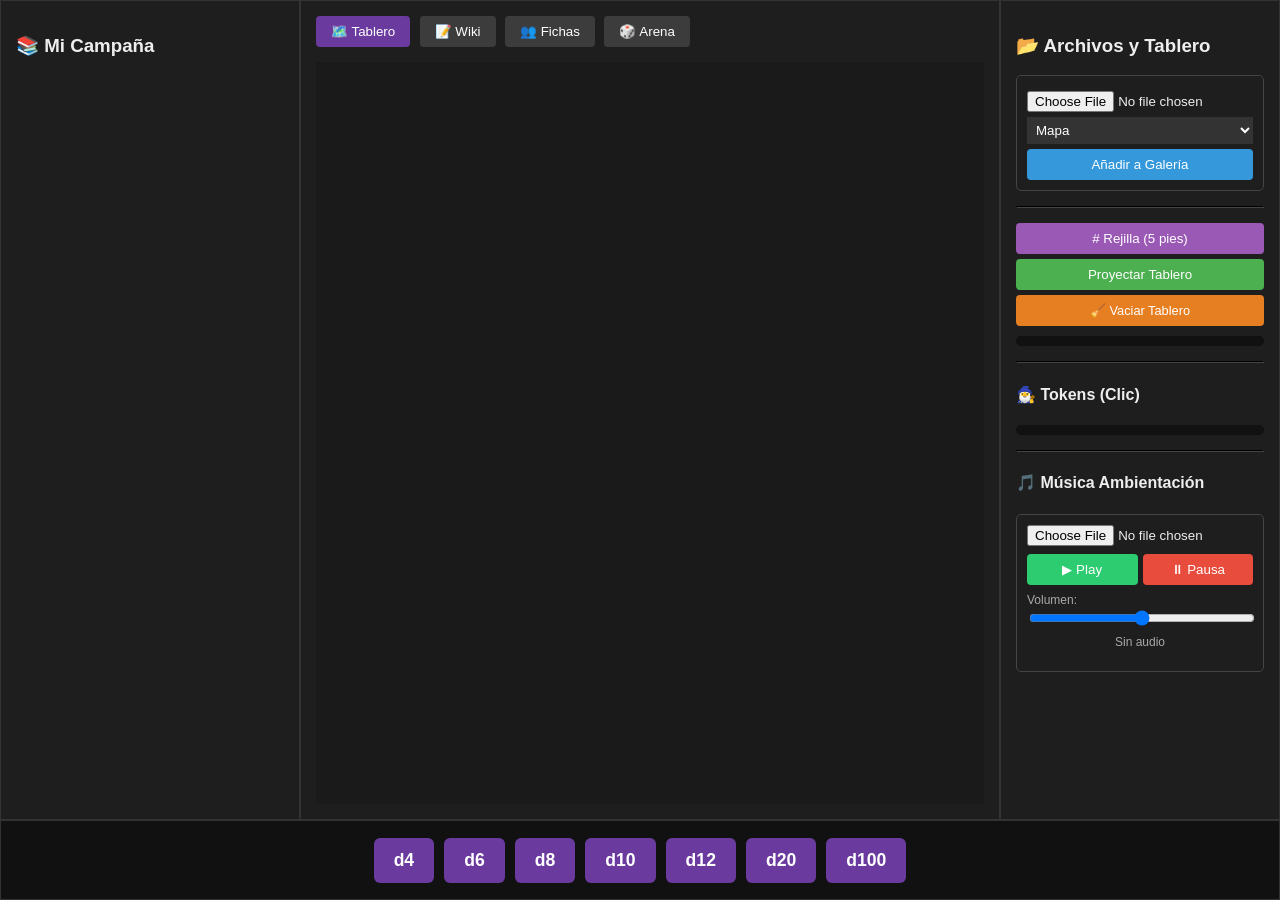
==== index.html @ 4e3e4007 "Add files via upload" ====
<!DOCTYPE html>
<html lang="es">
<head>
    <meta charset="UTF-8">
    <title>DM VTT Master - Panel</title>
    <link rel="stylesheet" href="estilos.css">
</head>
<body class="dm-layout">

    <div id="menu-token" class="context-menu">
        <button onclick="accionToken('visibilidad')">👁️ Ocultar / Mostrar</button>
        <button onclick="accionToken('escala')">📏 Cambiar Tamaño</button>
        <div style="padding: 5px; text-align: center;"><label>🎨 Color: <input type="color" id="color-token" onchange="accionToken('color', this.value)"></label></div>
        <hr style="border-color:#555; margin: 5px 0;">
        <button onclick="accionToken('borrar')" style="color: #ff6b6b;">🗑️ Borrar Token</button>
        <button onclick="cerrarMenuToken()" style="font-size: 0.8rem; color: #aaa;">❌ Cerrar</button>
    </div>

    <aside class="dm-panel">
        <h3>📚 Mi Campaña</h3>
        <ul id="arbol-glosario"></ul>
    </aside>

    <main class="dm-panel" style="display:flex; flex-direction:column;">
        <nav class="dm-pestanas">
            <button onclick="cambiarVista('vista-mapa-dm')" class="activa">🗺️ Tablero</button>
            <button onclick="cambiarVista('vista-editor')">📝 Wiki</button>
            <button onclick="cambiarVista('vista-fichas')">👥 Fichas</button>
            <button onclick="cambiarVista('vista-dados')">🎲 Arena</button>
        </nav>

        <div id="vista-mapa-dm" class="dm-vista activa">
            <div class="centrador-mapa" onclick="cerrarMenuToken()">
                <div id="wrapper-mapa" class="wrapper-mapa" style="display: none;">
                    <img id="img-mapa" class="img-mapa" src="">
                    <div id="capa-rejilla" class="rejilla"></div>
                </div>
            </div>
        </div>

        <div id="vista-editor" class="dm-vista">
            <input type="text" id="editor-titulo" placeholder="Título..." oninput="guardarArticuloActual()">
            <textarea id="editor-contenido" placeholder="Historia, notas..." oninput="guardarArticuloActual()"></textarea>
        </div>

        <div id="vista-fichas" class="dm-vista">
            <div style="margin-bottom: 15px; display: flex; gap: 10px;">
                <button onclick="crearFichaNueva()" style="background: #2ecc71; color: white;">+ Nueva Ficha</button>
                <button onclick="exportarFichaSeleccionada()" style="background: #f1c40f; color: black;">💾 Exportar</button>
                <label style="background: #3498db; color: white; padding: 5px 10px; cursor: pointer; border-radius: 4px;">📥 Importar <input type="file" id="input-importar-ficha" accept=".json" style="display:none;"></label>
            </div>
            <div style="display: grid; grid-template-columns: 200px 1fr; gap: 15px; height: calc(100% - 50px);">
                <div style="background: #111; padding: 10px; border-radius: 5px; overflow-y: auto;" id="lista-fichas-ui"></div>
                <div id="editor-ficha-ui" style="display: none; background: #222; padding: 15px; border-radius: 5px; overflow-y: auto;">
                    <input type="text" id="ficha-nombre" class="input-ficha" style="font-size:1.5rem; font-weight:bold; border-bottom:2px solid #555;" placeholder="Nombre..." oninput="guardarFichaActual()">
                    <div class="grid-stats-dm">
                        <div><label>HP:</label><input type="text" id="ficha-hp" class="input-ficha" oninput="guardarFichaActual()"></div>
                        <div><label>CA:</label><input type="text" id="ficha-ca" class="input-ficha" oninput="guardarFichaActual()"></div>
                        <div><label>Iniciativa:</label><input type="text" id="ficha-ini" class="input-ficha" oninput="guardarFichaActual()"></div>
                        <div><label>Velocidad:</label><input type="text" id="ficha-vel" class="input-ficha" oninput="guardarFichaActual()"></div>
                    </div>
                    <div class="grid-atributos-dm" style="margin-top: 15px;">
                        <div><label>FUE</label><input type="text" id="ficha-fue" class="input-ficha" oninput="guardarFichaActual()"></div>
                        <div><label>DES</label><input type="text" id="ficha-des" class="input-ficha" oninput="guardarFichaActual()"></div>
                        <div><label>CON</label><input type="text" id="ficha-con" class="input-ficha" oninput="guardarFichaActual()"></div>
                        <div><label>INT</label><input type="text" id="ficha-int" class="input-ficha" oninput="guardarFichaActual()"></div>
                        <div><label>SAB</label><input type="text" id="ficha-sab" class="input-ficha" oninput="guardarFichaActual()"></div>
                        <div><label>CAR</label><input type="text" id="ficha-car" class="input-ficha" oninput="guardarFichaActual()"></div>
                    </div>
                    <textarea id="ficha-notas" style="width: 100%; height: 150px; background: #111; color: white; border: 1px solid #444; padding: 10px; margin-top:10px;" oninput="guardarFichaActual()" placeholder="Notas..."></textarea>
                    <button onclick="borrarFichaActual()" style="background: #e74c3c; color: white; margin-top: 10px;">Borrar Ficha</button>
                </div>
            </div>
        </div>

        <div id="vista-dados" class="dm-vista">
            <div id="arena-3d" style="height:100%; display:flex; justify-content:center; align-items:center;">
                <p style="color: #666; text-align: center;">Lanza un dado en el panel inferior</p>
            </div>
        </div>
    </main>

    <aside id="gestor-tablero" class="dm-panel">
        <h3>📂 Archivos y Tablero</h3>
        <div style="background: #1e1e1e; padding: 10px; border-radius: 5px; border: 1px solid #444;">
            <input type="file" id="input-archivo" accept="image/*" style="width: 100%; margin: 5px 0;">
            <select id="tipo-archivo" style="width: 100%; padding: 5px; background: #333; color: white; border: none;">
                <option value="mapa">Mapa</option>
                <option value="token">Token</option>
            </select>
            <button id="btn-guardar-galeria" style="background: #3498db; color: white; width: 100%; margin-top: 5px;">Añadir a Galería</button>
        </div>
        <hr style="border-color: #444; margin: 15px 0;">
        <button id="btn-toggle-rejilla" style="background: #9b59b6; color: white; width: 100%; margin-bottom: 5px;"># Rejilla (5 pies)</button>
        <button id="btn-enviar-mapa" style="background: #4CAF50; color: white; width: 100%; margin-bottom: 5px;">Proyectar Tablero</button>
        <button onclick="vaciarTablero()" style="background: #e67e22; color: white; width: 100%; font-size: 0.8rem;">🧹 Vaciar Tablero</button>
        <div id="galeria-mapas" class="contenedor-galeria" style="margin-top:10px;"></div>
        <hr style="border-color: #444; margin: 15px 0;">
        <h4>🧙‍♂️ Tokens (Clic)</h4>
        <div id="galeria-tokens" class="contenedor-galeria"></div>
        
        <hr style="border-color: #444; margin: 15px 0;">
        <h4>🎵 Música Ambientación</h4>
        <div style="background: #1e1e1e; padding: 10px; border-radius: 5px; border: 1px solid #444;">
            <input type="file" id="input-audio" accept="audio/*" style="width: 100%; margin-bottom: 8px;">
            <div style="display: flex; gap: 5px; margin-bottom: 5px;">
                <button id="btn-play-audio" style="background: #2ecc71; color: white; flex: 1;">▶ Play</button>
                <button id="btn-pause-audio" style="background: #e74c3c; color: white; flex: 1;">⏸ Pausa</button>
            </div>
            <label style="font-size: 0.75rem; color:#aaa;">Volumen:</label>
            <input type="range" id="volume-audio" min="0" max="1" step="0.1" value="0.5" style="width: 100%;">
            <p id="status-audio" style="font-size: 0.75rem; color: #aaa; text-align: center; margin-top:5px;">Sin audio</p>
        </div>
    </aside>

    <footer id="controles-rapidos" class="dm-panel">
        <button class="btn-dado" onclick="lanzarDado(4)">d4</button>
        <button class="btn-dado" onclick="lanzarDado(6)">d6</button>
        <button class="btn-dado" onclick="lanzarDado(8)">d8</button>
        <button class="btn-dado" onclick="lanzarDado(10)">d10</button>
        <button class="btn-dado" onclick="lanzarDado(12)">d12</button>
        <button class="btn-dado" onclick="lanzarDado(20)">d20</button>
        <button class="btn-dado" onclick="lanzarDado(100)">d100</button>
    </footer>

    <audio id="audio-ambiente-dm" loop></audio>
 <script src="https://cdn.jsdelivr.net/npm/@supabase/supabase-js@2"></script>

    <script>
      const supabaseUrl = 'https://kbaxoysuotwwrolybenw.supabase.co';
      const supabaseKey = 'sb_publishable_ethKeei2lOPZUEXpkWr8bQ_DcbplFdt';
      const supabaseClient = window.supabase.createClient(supabaseUrl, supabaseKey);
      const canalVTT = supabaseClient.channel('sala-partida');
    </script>

    <script src="dm.js"></script>
</body>
</html>
---- estilos.css ----
/* --- VARIABLES GLOBALES --- */
:root { --bg: #121212; --panel: #1e1e1e; --accent: #6a3a9e; --accent-hover: #502b75; --text: #eee; --border: #333; }
body { margin: 0; font-family: 'Segoe UI', Tahoma, sans-serif; background: var(--bg); color: var(--text); overflow: hidden; }
button { cursor: pointer; border: none; border-radius: 4px; padding: 8px 12px; transition: 0.2s; }
button:hover { filter: brightness(1.2); }

/* ========================================= */
/* LAYOUT DM (DIRECTOR DE JUEGO) */
/* ========================================= */
body.dm-layout { display: grid; grid-template-columns: 300px 1fr 280px; grid-template-rows: 1fr 80px; height: 100vh; }
.dm-panel { border: 1px solid var(--border); padding: 15px; overflow-y: auto; background: var(--panel); }
#controles-rapidos { grid-column: 1 / 4; display: flex; justify-content: center; align-items: center; gap: 10px; background: #111; }
.dm-pestanas button { background: #3c3c3c; color: white; padding: 8px 15px; margin-right: 5px; }
.dm-pestanas button.activa { background: var(--accent); }
.dm-vista { display: none; height: calc(100% - 40px); margin-top: 15px; }
.dm-vista.activa { display: block; }

/* Menús y Formularios DM */
#editor-titulo { width: 100%; padding: 10px; font-size: 1.5rem; background: #333; color: white; border: none; margin-bottom: 10px; box-sizing: border-box; }
#editor-contenido { width: 100%; height: 80%; padding: 10px; background: #333; color: white; border: none; resize: none; box-sizing: border-box; font-family: inherit;}
ul { list-style-type: none; padding-left: 20px; }
.item-wiki { margin: 5px 0; display: flex; justify-content: space-between; }
.nombre-wiki { cursor: pointer; flex-grow: 1; padding: 5px; border-radius: 4px; }
.nombre-wiki:hover { background: #333; color: #4CAF50; }
.btn-mini { background: #444; color: white; padding: 2px 5px; font-size: 0.8rem; margin-left: 5px; }
.contenedor-galeria { display: flex; flex-wrap: wrap; gap: 5px; max-height: 120px; overflow-y: auto; background: #111; padding: 5px; border-radius: 5px; }
.item-galeria { width: 48px; height: 48px; background-size: cover; background-position: center; cursor: pointer; border: 2px solid transparent; border-radius: 4px; }
.item-galeria:hover { border-color: var(--accent); transform: scale(1.05); }

/* Fichas DM */
.item-lista-ficha { padding: 10px; background: #333; margin-bottom: 5px; cursor: pointer; border-radius: 4px; }
.item-lista-ficha:hover { background: #2ecc71; color: white; }
.item-lista-ficha.activa { border-left: 4px solid #2ecc71; background: #111; }
.input-ficha { width: 100%; padding: 8px; background: #111; border: 1px solid #444; color: white; box-sizing: border-box; border-radius: 3px; margin-bottom: 5px;}
.grid-stats-dm { display: grid; grid-template-columns: repeat(4, 1fr); gap: 10px; text-align: center; font-weight: bold; }
.grid-atributos-dm { display: grid; grid-template-columns: repeat(6, 1fr); gap: 5px; text-align: center; }
.grid-atributos-dm label { display: block; font-size: 0.8rem; color: #aaa; margin-bottom: 3px; }

/* Menú Contextual Token */
.context-menu { display: none; position: absolute; background: #2c3e50; border: 2px solid #34495e; box-shadow: 0 10px 20px rgba(0,0,0,0.5); z-index: 1000; padding: 5px; border-radius: 8px; width: 160px; }
.context-menu button { display: block; width: 100%; text-align: left; background: none; color: white; padding: 8px; margin: 2px 0; border: none; }
.context-menu button:hover { background: #34495e; }

/* ========================================= */
/* LAYOUT JUGADORES (APP UNIFICADA) */
/* ========================================= */
body.player-layout { display: flex; flex-direction: column; height: 100vh; background: #0b0b0b; }
.player-nav { display: flex; background: #161617; padding: 10px; gap: 10px; z-index: 100; border-bottom: 1px solid var(--border); justify-content: center; align-items: center; }
.player-nav button { padding: 10px 20px; background: #222; color: white; border: 1px solid #333; font-weight: bold; font-size: 1rem; border-radius: 6px;}
.player-nav button.activa { background: var(--accent); border-color: var(--accent-hover); }

/* Vistas de Jugadores */
.player-vista { display: none; flex: 1; position: relative; overflow-y: auto; }
.player-vista.activa { display: flex; }

/* Contenedores Jugador */
.player-ficha-container { max-width: 800px; margin: 20px auto; background: var(--panel); padding: 20px; border-radius: 8px; border: 1px solid var(--border); width: 100%; align-self: flex-start;}
.grid-stats-player { display: grid; grid-template-columns: repeat(4, 1fr); gap: 10px; text-align: center; margin-bottom: 20px; }
.grid-atributos-player { display: grid; grid-template-columns: repeat(6, 1fr); gap: 10px; text-align: center; }
.stat-box { background: #111; padding: 15px; border-radius: 8px; border: 1px solid #333; }
.stat-box label { display: block; font-size: 0.8rem; color: #aaa; margin-bottom: 5px; }
.stat-box div { font-size: 1.5rem; font-weight: bold; color: #4CAF50; margin-bottom: 5px; }
.stat-box button { width: 100%; background: var(--accent); color: white; font-weight: bold; }
#notas-privadas-jugador { width: 100%; height: 250px; background: #111; color: white; padding: 10px; border-radius: 4px; border: 1px solid #444; resize: none; box-sizing: border-box; font-family: inherit;}

/* Bandeja de dados Jugador */
.player-dados-container { max-width: 600px; margin: 20px auto; display: grid; grid-template-columns: repeat(3, 1fr); gap: 15px; width: 100%; align-content: start; }
.player-dados-container button { padding: 20px; font-size: 1.5rem; background: #34495e; color: white; font-weight: bold; border-radius: 8px; }
.player-dados-container button:hover { background: #2c3e50; }

/* ========================================= */
/* ELEMENTOS COMPARTIDOS (MAPA, REJILLA, TOKENS, DADOS 3D) */
/* ========================================= */
.centrador-mapa {
    overflow: auto; 
    width: 100%;
    height: 100%;
    background-color: #1a1a1a; 
}
.wrapper-mapa {
    position: relative;
    display: inline-block; 
    margin: 0 auto;
}
.img-mapa {
    display: block;
    max-width: none 
    width: auto;
    height: auto;
}
.rejilla {
    position: absolute;
    inset: 0;
    width: 100%;
    height: 100%;
    background-image:
        linear-gradient(to right, rgba(255,255,255,0.15) 1px, transparent 1px),
        linear-gradient(to bottom, rgba(255,255,255,0.15) 1px, transparent 1px);
    

    background-size: 50px 50px; 
    
    pointer-events: none;
    display: none;
    z-index: 5;
}
.rejilla.activa { display: block; }

.token-dm, .token-jugador { position: absolute; border-radius: 50%; border: 3px solid; box-shadow: 0 4px 10px rgba(0,0,0,0.8); transform: translate(-50%, -50%); background-size: cover; background-position: center; z-index: 10; }
.token-dm { cursor: grab; user-select: none; }
.token-dm:active { cursor: grabbing; }
.token-oculto { opacity: 0.4; filter: grayscale(80%); border-style: dashed; }

.btn-dado { background: var(--accent); color: white; padding: 12px 20px; font-size: 1.1rem; font-weight: bold; border-radius: 6px; }
.contenedor-dado-animado { display: flex; flex-direction: column; justify-content: center; align-items: center; perspective: 1000px; }
.dado-visual { background: linear-gradient(135deg, #6a3a9e, #3b195e); color: white; font-weight: bold; display: flex; justify-content: center; align-items: center; box-shadow: inset 0 0 15px rgba(255,255,255,0.2); }
.forma-d4 { clip-path: polygon(50% 0%, 0% 100%, 100% 100%); align-items: flex-end; padding-bottom: 15px; }
.forma-d6 { border-radius: 12px; }
.forma-d8 { clip-path: polygon(50% 0%, 100% 50%, 50% 100%, 0% 50%); }
.forma-d10 { clip-path: polygon(50% 0%, 100% 40%, 50% 100%, 0% 40%); }
.forma-d12 { clip-path: polygon(25% 0%, 75% 0%, 100% 50%, 75% 100%, 25% 100%, 0% 50%); }
.forma-d20 { clip-path: polygon(50% 0%, 100% 25%, 100% 75%, 50% 100%, 0% 75%, 0% 25%); }
.forma-d100 { border-radius: 50%; }

.rodando { animation: botarYRodar 0.6s cubic-bezier(0.36, 0, 0.66, -0.56) forwards; }
@keyframes botarYRodar { 0% { transform: translateY(-120px) rotate(-180deg) scale(0.6); opacity: 0; } 50% { transform: translateY(15px) rotate(90deg) scale(1.1); opacity: 1; } 100% { transform: translateY(0) rotate(360deg) scale(1); } }

/* Alerta de dados Jugador (esquina) */
#notificacion-dados-3d { position: fixed; bottom: 30px; right: 30px; background: rgba(20, 20, 20, 0.95); border: 2px solid var(--accent); padding: 20px; border-radius: 15px; box-shadow: 0 10px 30px rgba(0,0,0,0.8); transform: translateX(200%); transition: transform 0.4s cubic-bezier(0.175, 0.885, 0.32, 1.275); z-index: 500; }
#notificacion-dados-3d.mostrar { transform: translateX(0); }
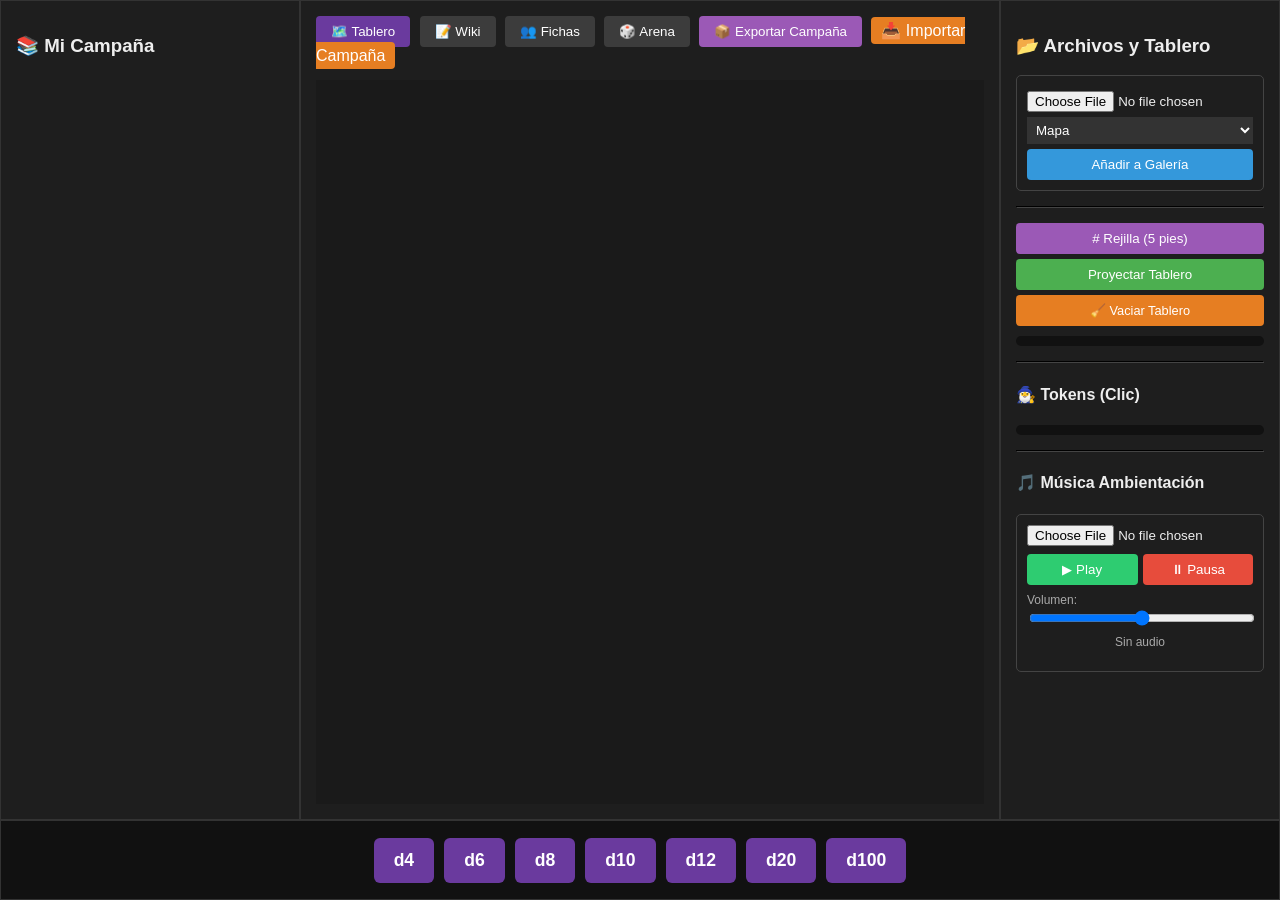
==== commit d1e031ab: "Update index.html" ====
--- a/index.html
+++ b/index.html
@@ -27,6 +27,26 @@
             <button onclick="cambiarVista('vista-editor')">📝 Wiki</button>
             <button onclick="cambiarVista('vista-fichas')">👥 Fichas</button>
             <button onclick="cambiarVista('vista-dados')">🎲 Arena</button>
+            <button onclick="exportarCampañaCompleta()"
+style="background:#9b59b6;color:white;">
+📦 Exportar Campaña
+</button>
+
+<label style="
+background:#e67e22;
+color:white;
+padding:5px 10px;
+cursor:pointer;
+border-radius:4px;
+">
+📥 Importar Campaña
+<input
+type="file"
+id="importar-campaña"
+accept=".json"
+style="display:none;"
+onchange="importarCampañaCompleta(this.files[0])">
+</label>
         </nav>
 
         <div id="vista-mapa-dm" class="dm-vista activa">
@@ -135,4 +155,4 @@
 
     <script src="dm.js"></script>
 </body>
-</html>+</html>
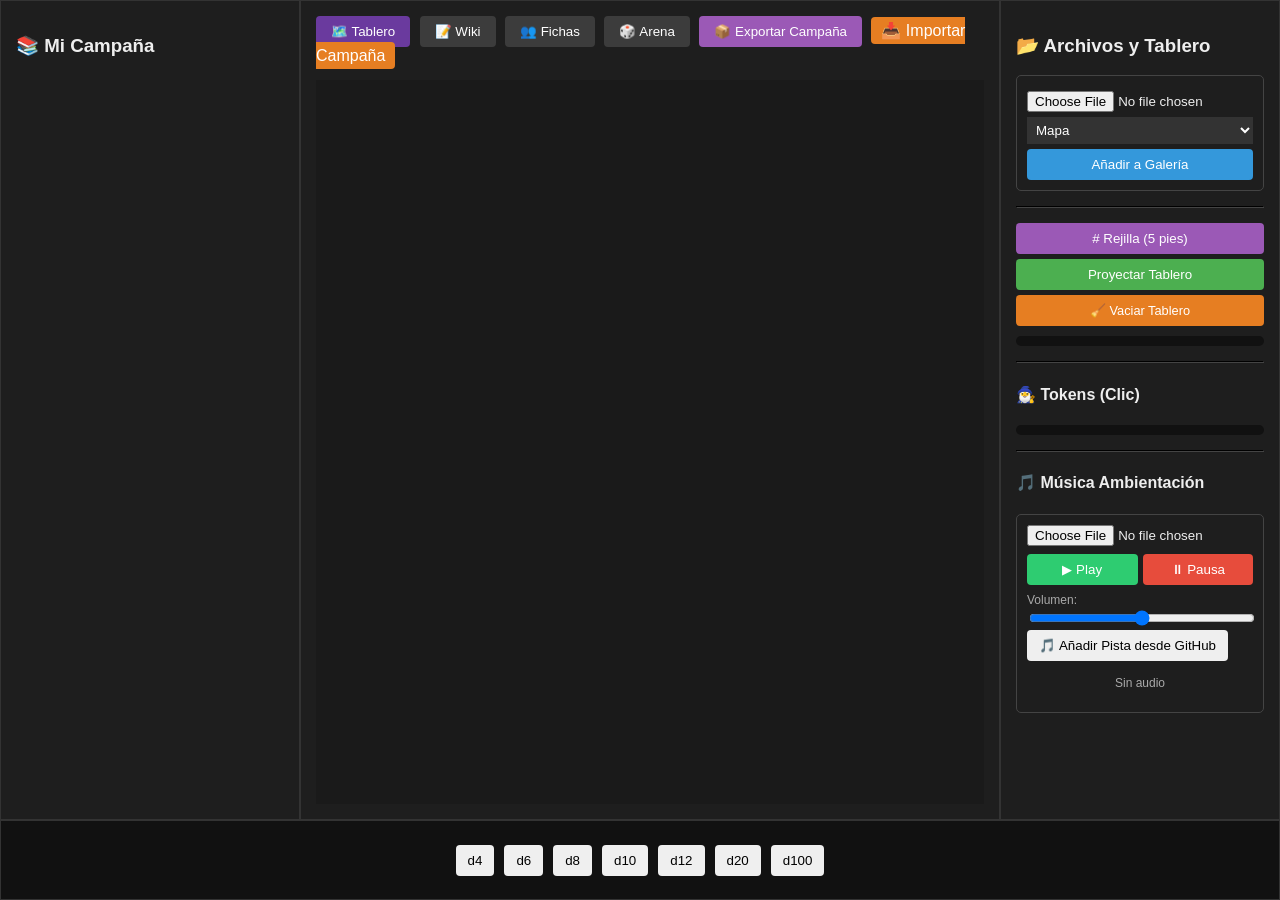
==== commit 345e6fef: "Update index.html" ====
--- a/index.html
+++ b/index.html
@@ -64,6 +64,26 @@
         </div>
 
         <div id="vista-fichas" class="dm-vista">
+            <hr style="margin:20px 0;border-color:#444;">
+
+<h3 style="color:#2ecc71;">🎒 Inventario</h3>
+
+<button onclick="añadirItemInventario()"
+style="background:#3498db;color:white;margin-bottom:10px;">
++ Añadir objeto
+</button>
+
+<div id="lista-inventario"></div>
+
+<hr style="margin:20px 0;border-color:#444;">
+
+<h3 style="color:#2ecc71;">🎯 Habilidades</h3>
+<div id="lista-skills"></div>
+
+<hr style="margin:20px 0;border-color:#444;">
+
+<h3 style="color:#9b59b6;">🔮 Huecos de conjuro</h3>
+<div id="lista-conjuros"></div>
             <div style="margin-bottom: 15px; display: flex; gap: 10px;">
                 <button onclick="crearFichaNueva()" style="background: #2ecc71; color: white;">+ Nueva Ficha</button>
                 <button onclick="exportarFichaSeleccionada()" style="background: #f1c40f; color: black;">💾 Exportar</button>
--- a/estilos.css
+++ b/estilos.css
@@ -71,48 +71,18 @@
 /* ========================================= */
 /* ELEMENTOS COMPARTIDOS (MAPA, REJILLA, TOKENS, DADOS 3D) */
 /* ========================================= */
-.centrador-mapa {
-    overflow: auto; 
-    width: 100%;
-    height: 100%;
-    background-color: #1a1a1a; 
-}
-.wrapper-mapa {
-    position: relative;
-    display: inline-block; 
-    margin: 0 auto;
-}
-.img-mapa {
-    display: block;
-    max-width: none 
-    width: auto;
-    height: auto;
-}
-.rejilla {
-    position: absolute;
-    inset: 0;
-    width: 100%;
-    height: 100%;
-    background-image:
-        linear-gradient(to right, rgba(255,255,255,0.15) 1px, transparent 1px),
-        linear-gradient(to bottom, rgba(255,255,255,0.15) 1px, transparent 1px);
-    
-
-    background-size: 50px 50px; 
-    
-    pointer-events: none;
-    display: none;
-    z-index: 5;
-}
+.centrador-mapa { overflow: auto; width: 100%; height: 100%; background-color: #1a1a1a; }
+.wrapper-mapa { position: relative; display: inline-block; margin: 0 auto; }
+.img-mapa { display: block; max-width: none; width: auto; height: auto; }
+.rejilla { position: absolute; inset: 0; width: 100%; height: 100%; background-image: linear-gradient(to right, rgba(255,255,255,0.15) 1px, transparent 1px), linear-gradient(to bottom, rgba(255,255,255,0.15) 1px, transparent 1px); background-size: 50px 50px; pointer-events: none; display: none; z-index: 5; }
 .rejilla.activa { display: block; }
-
 .token-dm, .token-jugador { position: absolute; border-radius: 50%; border: 3px solid; box-shadow: 0 4px 10px rgba(0,0,0,0.8); transform: translate(-50%, -50%); background-size: cover; background-position: center; z-index: 10; }
 .token-dm { cursor: grab; user-select: none; }
 .token-dm:active { cursor: grabbing; }
 .token-oculto { opacity: 0.4; filter: grayscale(80%); border-style: dashed; }
 
-.btn-dado { background: var(--accent); color: white; padding: 12px 20px; font-size: 1.1rem; font-weight: bold; border-radius: 6px; }
-.contenedor-dado-animado { display: flex; flex-direction: column; justify-content: center; align-items: center; perspective: 1000px; }
+/* Formas y animaciones de dados */
+.contenedor-dado-animado { display: flex; flex-direction: column; justify-content: center; align-items: center; perspective: 1000px; background: rgba(0,0,0,0.85); padding: 15px; border-radius: 15px; box-shadow: 0 10px 30px rgba(0,0,0,0.8); border: 2px solid var(--accent); min-width: 120px; }
 .dado-visual { background: linear-gradient(135deg, #6a3a9e, #3b195e); color: white; font-weight: bold; display: flex; justify-content: center; align-items: center; box-shadow: inset 0 0 15px rgba(255,255,255,0.2); }
 .forma-d4 { clip-path: polygon(50% 0%, 0% 100%, 100% 100%); align-items: flex-end; padding-bottom: 15px; }
 .forma-d6 { border-radius: 12px; }
@@ -125,6 +95,7 @@
 .rodando { animation: botarYRodar 0.6s cubic-bezier(0.36, 0, 0.66, -0.56) forwards; }
 @keyframes botarYRodar { 0% { transform: translateY(-120px) rotate(-180deg) scale(0.6); opacity: 0; } 50% { transform: translateY(15px) rotate(90deg) scale(1.1); opacity: 1; } 100% { transform: translateY(0) rotate(360deg) scale(1); } }
 
-/* Alerta de dados Jugador (esquina) */
-#notificacion-dados-3d { position: fixed; bottom: 30px; right: 30px; background: rgba(20, 20, 20, 0.95); border: 2px solid var(--accent); padding: 20px; border-radius: 15px; box-shadow: 0 10px 30px rgba(0,0,0,0.8); transform: translateX(200%); transition: transform 0.4s cubic-bezier(0.175, 0.885, 0.32, 1.275); z-index: 500; }
-#notificacion-dados-3d.mostrar { transform: translateX(0); }+/* Área 3D e Historial para jugadores */
+#arena-3d-jugadores, #arena-3d { display: flex; flex-direction: column-reverse; gap: 15px; align-items: center; max-height: 80vh; overflow: hidden; width: 100%; }
+#notificacion-dados-3d { position: fixed; bottom: 30px; right: 30px; background: transparent; z-index: 500; display: none; pointer-events: none;}
+#notificacion-dados-3d.mostrar { display: block; }
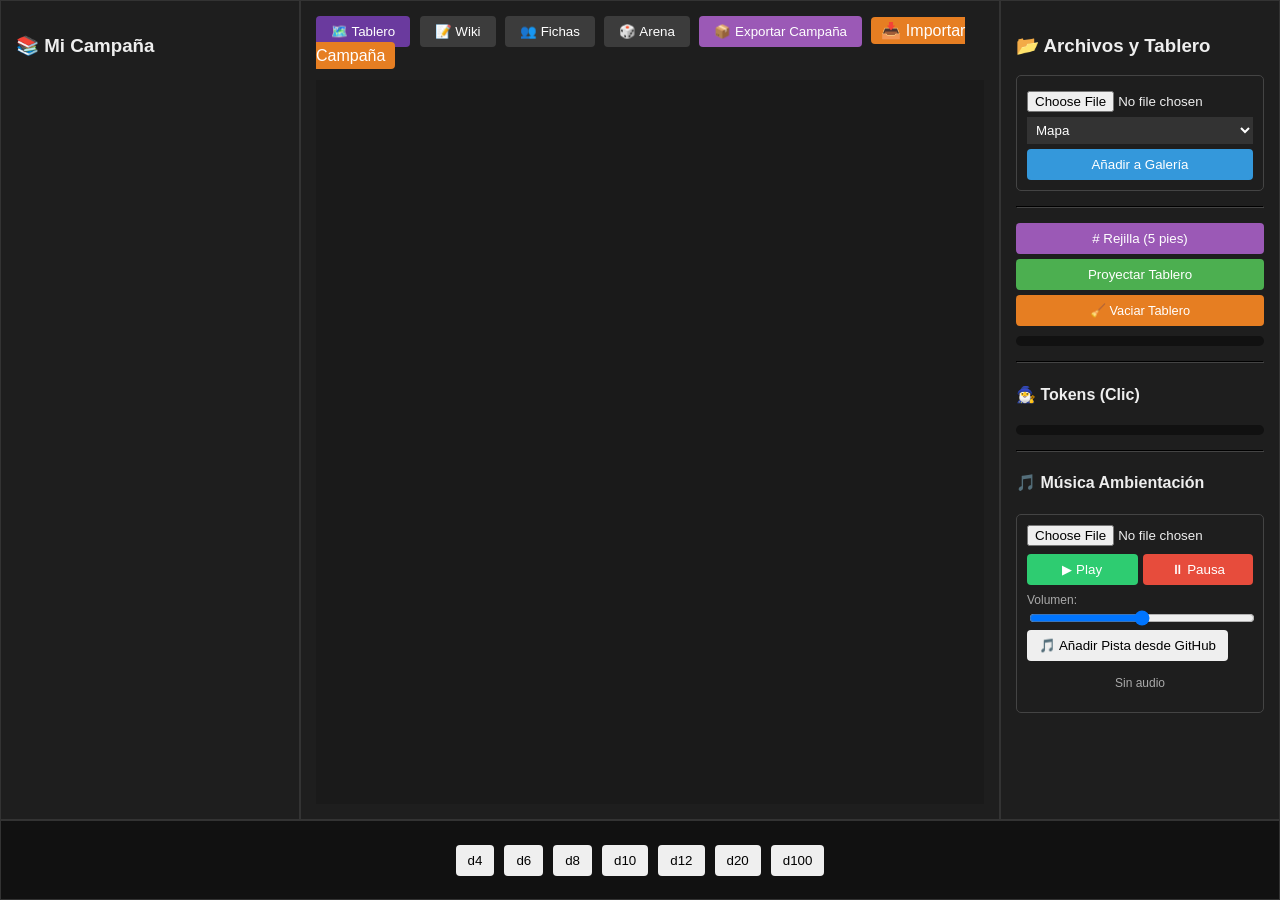
==== commit 026932d6: "Add files via upload" ====
--- a/index.html
+++ b/index.html
@@ -27,26 +27,10 @@
             <button onclick="cambiarVista('vista-editor')">📝 Wiki</button>
             <button onclick="cambiarVista('vista-fichas')">👥 Fichas</button>
             <button onclick="cambiarVista('vista-dados')">🎲 Arena</button>
-            <button onclick="exportarCampañaCompleta()"
-style="background:#9b59b6;color:white;">
-📦 Exportar Campaña
-</button>
-
-<label style="
-background:#e67e22;
-color:white;
-padding:5px 10px;
-cursor:pointer;
-border-radius:4px;
-">
-📥 Importar Campaña
-<input
-type="file"
-id="importar-campaña"
-accept=".json"
-style="display:none;"
-onchange="importarCampañaCompleta(this.files[0])">
-</label>
+            <button onclick="exportarCampañaCompleta()" style="background:#9b59b6;color:white;">📦 Exportar Campaña</button>
+            <label style="background:#e67e22; color:white; padding:5px 10px; cursor:pointer; border-radius:4px;">📥 Importar Campaña
+                <input type="file" id="importar-campaña" accept=".json" style="display:none;" onchange="importarCampañaCompleta(this.files[0])">
+            </label>
         </nav>
 
         <div id="vista-mapa-dm" class="dm-vista activa">
@@ -63,52 +47,19 @@
             <textarea id="editor-contenido" placeholder="Historia, notas..." oninput="guardarArticuloActual()"></textarea>
         </div>
 
+        <!-- VISTA FICHAS (LIMPIA DE CÓDIGO BASURA) -->
         <div id="vista-fichas" class="dm-vista">
-            <hr style="margin:20px 0;border-color:#444;">
-
-<h3 style="color:#2ecc71;">🎒 Inventario</h3>
-
-<button onclick="añadirItemInventario()"
-style="background:#3498db;color:white;margin-bottom:10px;">
-+ Añadir objeto
-</button>
-
-<div id="lista-inventario"></div>
-
-<hr style="margin:20px 0;border-color:#444;">
-
-<h3 style="color:#2ecc71;">🎯 Habilidades</h3>
-<div id="lista-skills"></div>
-
-<hr style="margin:20px 0;border-color:#444;">
-
-<h3 style="color:#9b59b6;">🔮 Huecos de conjuro</h3>
-<div id="lista-conjuros"></div>
             <div style="margin-bottom: 15px; display: flex; gap: 10px;">
                 <button onclick="crearFichaNueva()" style="background: #2ecc71; color: white;">+ Nueva Ficha</button>
-                <button onclick="exportarFichaSeleccionada()" style="background: #f1c40f; color: black;">💾 Exportar</button>
-                <label style="background: #3498db; color: white; padding: 5px 10px; cursor: pointer; border-radius: 4px;">📥 Importar <input type="file" id="input-importar-ficha" accept=".json" style="display:none;"></label>
+                <button onclick="exportarFichaSeleccionada()" style="background: #f1c40f; color: black;">💾 Exportar Ficha</button>
             </div>
+            
             <div style="display: grid; grid-template-columns: 200px 1fr; gap: 15px; height: calc(100% - 50px);">
+                <!-- Lista de Fichas -->
                 <div style="background: #111; padding: 10px; border-radius: 5px; overflow-y: auto;" id="lista-fichas-ui"></div>
+                
+                <!-- El editor inyectado por dm.js va aquí -->
                 <div id="editor-ficha-ui" style="display: none; background: #222; padding: 15px; border-radius: 5px; overflow-y: auto;">
-                    <input type="text" id="ficha-nombre" class="input-ficha" style="font-size:1.5rem; font-weight:bold; border-bottom:2px solid #555;" placeholder="Nombre..." oninput="guardarFichaActual()">
-                    <div class="grid-stats-dm">
-                        <div><label>HP:</label><input type="text" id="ficha-hp" class="input-ficha" oninput="guardarFichaActual()"></div>
-                        <div><label>CA:</label><input type="text" id="ficha-ca" class="input-ficha" oninput="guardarFichaActual()"></div>
-                        <div><label>Iniciativa:</label><input type="text" id="ficha-ini" class="input-ficha" oninput="guardarFichaActual()"></div>
-                        <div><label>Velocidad:</label><input type="text" id="ficha-vel" class="input-ficha" oninput="guardarFichaActual()"></div>
-                    </div>
-                    <div class="grid-atributos-dm" style="margin-top: 15px;">
-                        <div><label>FUE</label><input type="text" id="ficha-fue" class="input-ficha" oninput="guardarFichaActual()"></div>
-                        <div><label>DES</label><input type="text" id="ficha-des" class="input-ficha" oninput="guardarFichaActual()"></div>
-                        <div><label>CON</label><input type="text" id="ficha-con" class="input-ficha" oninput="guardarFichaActual()"></div>
-                        <div><label>INT</label><input type="text" id="ficha-int" class="input-ficha" oninput="guardarFichaActual()"></div>
-                        <div><label>SAB</label><input type="text" id="ficha-sab" class="input-ficha" oninput="guardarFichaActual()"></div>
-                        <div><label>CAR</label><input type="text" id="ficha-car" class="input-ficha" oninput="guardarFichaActual()"></div>
-                    </div>
-                    <textarea id="ficha-notas" style="width: 100%; height: 150px; background: #111; color: white; border: 1px solid #444; padding: 10px; margin-top:10px;" oninput="guardarFichaActual()" placeholder="Notas..."></textarea>
-                    <button onclick="borrarFichaActual()" style="background: #e74c3c; color: white; margin-top: 10px;">Borrar Ficha</button>
                 </div>
             </div>
         </div>
@@ -164,7 +115,7 @@
     </footer>
 
     <audio id="audio-ambiente-dm" loop></audio>
- <script src="https://cdn.jsdelivr.net/npm/@supabase/supabase-js@2"></script>
+    <script src="https://cdn.jsdelivr.net/npm/@supabase/supabase-js@2"></script>
 
     <script>
       const supabaseUrl = 'https://kbaxoysuotwwrolybenw.supabase.co';
@@ -173,6 +124,8 @@
       const canalVTT = supabaseClient.channel('sala-partida');
     </script>
 
+    <!-- ESTO ERA LO QUE FALTABA PARA QUE EL DM PUEDA CREAR FICHAS -->
+    <script src="fichas.js"></script>
     <script src="dm.js"></script>
 </body>
-</html>
+</html>
--- a/estilos.css
+++ b/estilos.css
@@ -99,3 +99,74 @@
 #arena-3d-jugadores, #arena-3d { display: flex; flex-direction: column-reverse; gap: 15px; align-items: center; max-height: 80vh; overflow: hidden; width: 100%; }
 #notificacion-dados-3d { position: fixed; bottom: 30px; right: 30px; background: transparent; z-index: 500; display: none; pointer-events: none;}
 #notificacion-dados-3d.mostrar { display: block; }
+/* ========================================= */
+/* LAYOUT JUGADOR: PANTALLA DIVIDIDA Y ZOOM  */
+/* ========================================= */
+body.player-layout {
+    display: grid;
+    grid-template-columns: 2fr 1fr; /* El mapa es más grande que la ficha */
+    grid-template-rows: 60px 1fr;
+    height: 100vh;
+    overflow: hidden;
+}
+
+.player-nav {
+    grid-column: 1 / 3;
+    display: flex;
+    gap: 15px;
+    padding: 10px;
+    background: var(--panel);
+    align-items: center;
+}
+
+.player-col-izquierda {
+    position: relative;
+    overflow: hidden; /* Importante para que el mapa no se salga al hacer zoom */
+    border-right: 2px solid var(--border);
+    background: #0a0a0a;
+}
+
+.player-col-derecha {
+    overflow-y: auto;
+    padding: 15px;
+    background: var(--bg);
+    display: flex;
+    flex-direction: column;
+    gap: 20px;
+}
+
+/* Control del Mapa */
+#wrapper-mapa {
+    transform-origin: top left;
+    transition: transform 0.1s ease-out; /* Suavidad al hacer scroll de rueda */
+    cursor: grab;
+}
+
+#wrapper-mapa:active {
+    cursor: grabbing;
+}
+
+/* Fichas Editables (DM y Jugadores) */
+.grid-ficha-limpia {
+    display: grid;
+    grid-template-columns: repeat(auto-fit, minmax(80px, 1fr));
+    gap: 10px;
+    margin-bottom: 15px;
+}
+
+.editable-input {
+    background: rgba(0,0,0,0.2);
+    border: none;
+    border-bottom: 1px dashed #666;
+    color: var(--text);
+    font-size: 1.1rem;
+    text-align: center;
+    width: 100%;
+    outline: none;
+    border-radius: 4px;
+    padding: 4px 0;
+}
+.editable-input:focus {
+    border-bottom: 1px solid var(--accent);
+    background: rgba(0,0,0,0.5);
+}
